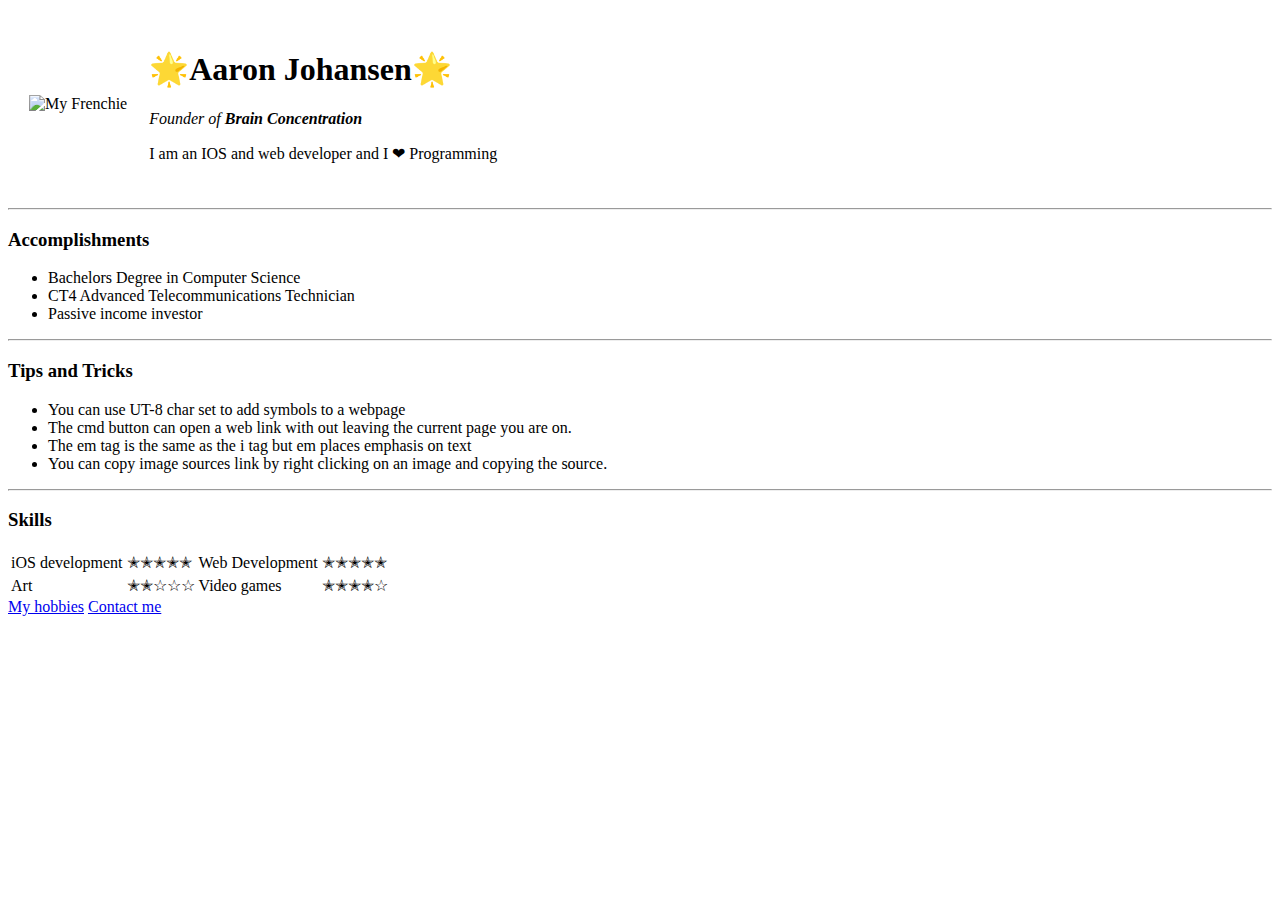
==== index.html @ 65573820 "Add files via upload" ====
<!DOCTYPE html>
<html lang="en" dir="ltr">
  <head>
    <meta charset="utf-8">
    <title>Aarons Personal Site</title>
  </head>
  <body>
    <table cellspacing="20">
      <tr>
        <td><img src="images/frenchie.png" alt="My Frenchie"></td>
        <td><h1>🌟Aaron Johansen🌟</h1>
        <em>Founder of <b>Brain Concentration</b></em>
        <p>I am an IOS and web developer and I ❤ Programming </p></td>
      </tr>
    </table>
<hr>
    <h3>Accomplishments</h3>
      <ul>
        <li>Bachelors Degree in Computer Science</li>
        <li>CT4 Advanced Telecommunications Technician</li>
        <li>Passive income investor</li>
      </ul>
<hr>
    <h3>Tips and Tricks</h3>
      <ul>
        <li>You can use UT-8 char set to add symbols to a webpage</li>
        <li>The cmd button can open a web link with out leaving the current page you are on.</li>
        <li>The em tag is the same as the i tag but em places emphasis on text</li>
        <li>You can copy image sources link by right clicking on an image and copying the source.</li>
      </ul>
<hr>
    <h3 cellspacing: "10">Skills</h3>
    <table>
      <tr>
        <td>iOS development</td>
        <td>✭✭✭✭✭</td>
        <td>Web Development</td>
        <td>✭✭✭✭✭</td>
      </tr>
      <tr>
        <td>Art</td>
        <td>✭✭☆☆☆</td>
        <td>Video games</td>
        <td>✭✭✭✭☆</td>
      </tr>
    </table>

    <a href="hobbies.html">My hobbies</a>
    <a href="contact-me.html">Contact me</a>

  </body>
</html>
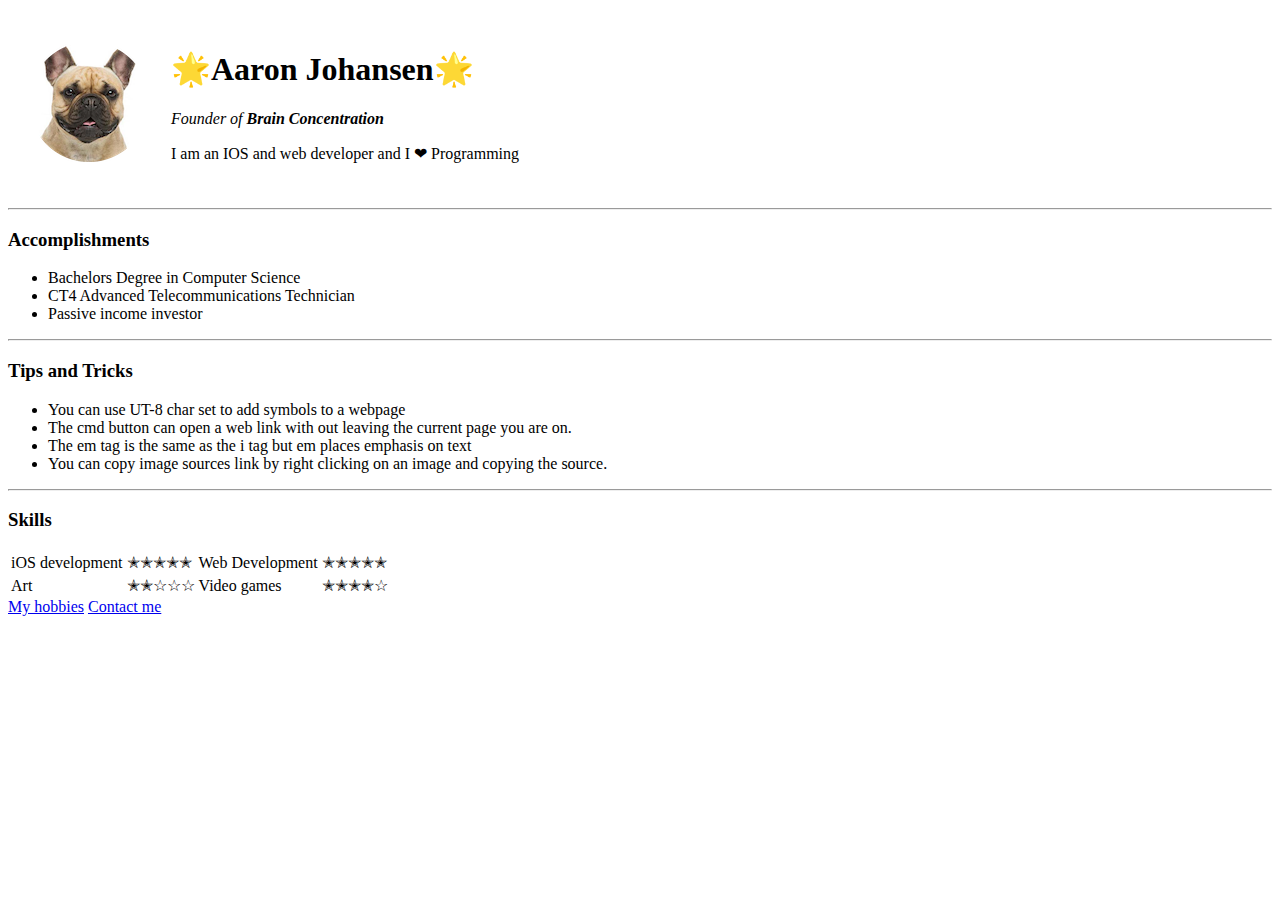
==== commit 890ac6eb: "Update index.html" ====
--- a/index.html
+++ b/index.html
@@ -7,7 +7,7 @@
   <body>
     <table cellspacing="20">
       <tr>
-        <td><img src="images/frenchie.png" alt="My Frenchie"></td>
+        <td><img src="frenchie.png" alt="My Frenchie"></td>
         <td><h1>🌟Aaron Johansen🌟</h1>
         <em>Founder of <b>Brain Concentration</b></em>
         <p>I am an IOS and web developer and I ❤ Programming </p></td>
